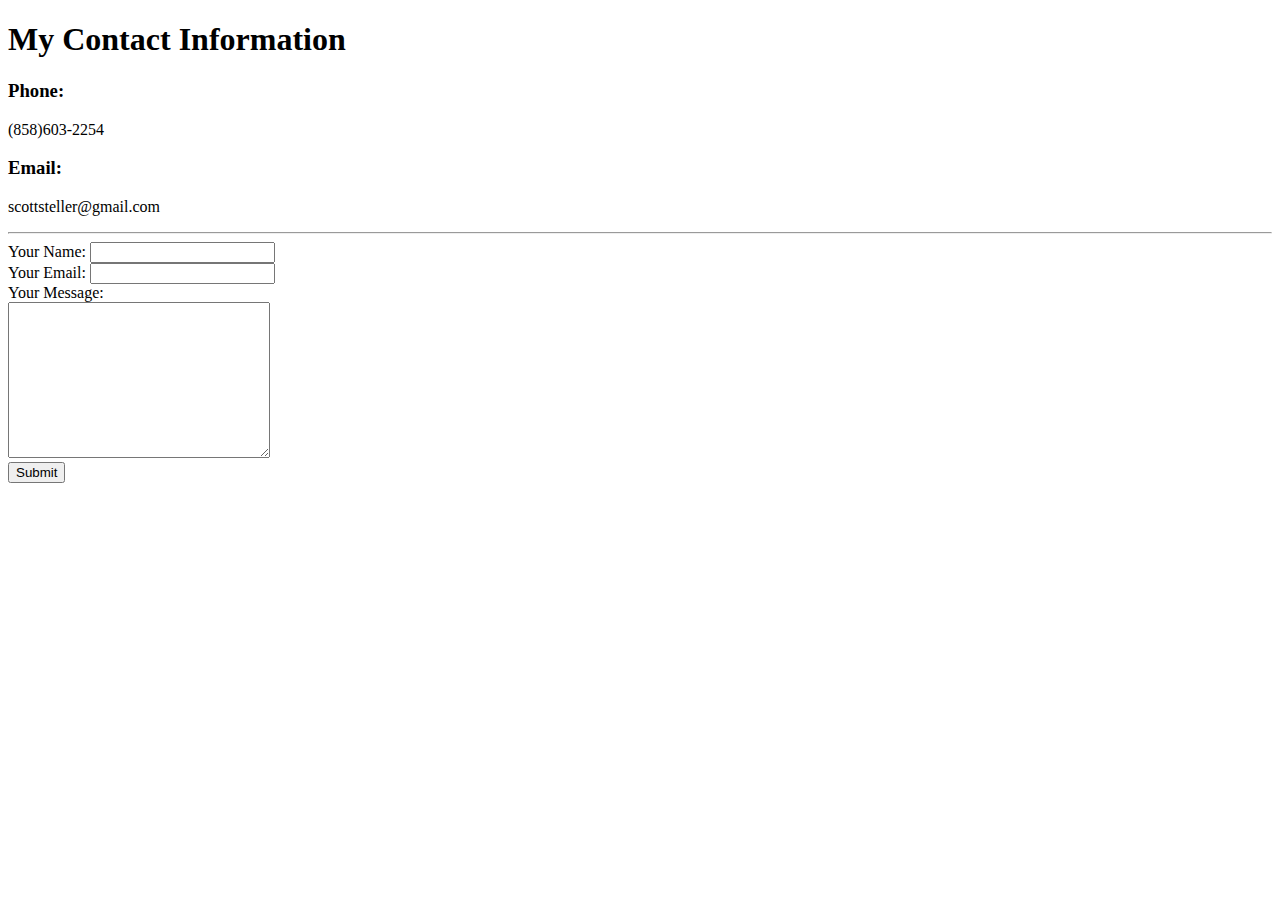
==== contact.html @ 4ed17b22 "Add initial CV website files" ====
<!DOCTYPE html>
<html lang="en" dir="ltr">
  <head>
    <meta charset="utf-8">
    <title>Contact Information</title>
  </head>
  <body>
    <h1>My Contact Information</h1>
    <h3>Phone:</h3>
    <p>(858)603-2254</p>
    <h3>Email:</h3>
    <p>scottsteller@gmail.com</p>
    <hr>
    <form action="mailto:scottsteller@gmail.com" method="post" enctype="text/plain">
      <label for="">Your Name:</label>
      <input type="text" name="yourName" value=""><br>
      <label>Your Email:</label>
      <input type="email" name="yourEmail" value=""><br>
      <label>Your Message:</label><br>
      <textarea name="name" rows="10" cols="30"></textarea><br>
      <input type="submit" name="yourMessage">
    </form>
  </body>
</html>
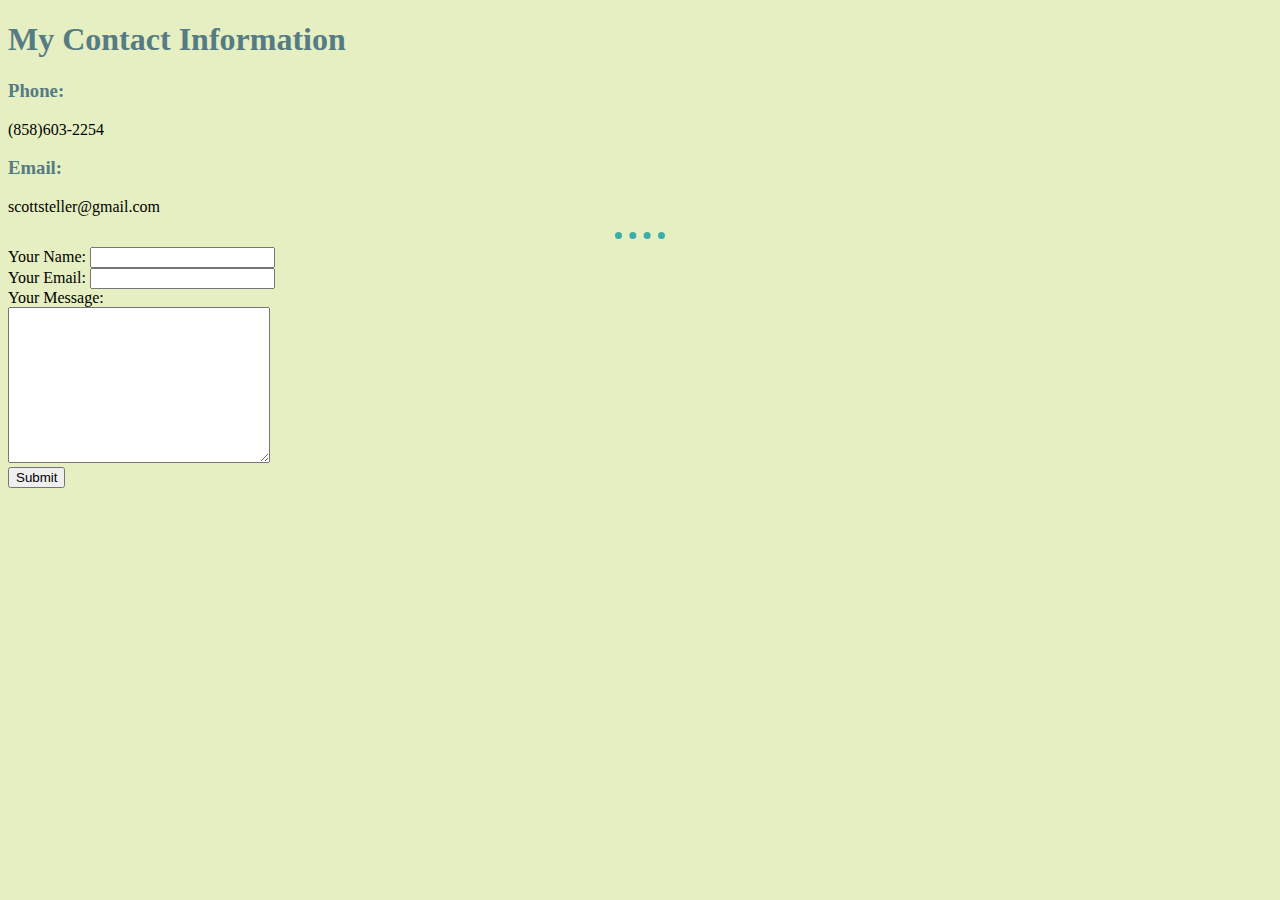
==== commit 8cb1f77c: "Add files via upload" ====
--- a/contact.html
+++ b/contact.html
@@ -3,6 +3,8 @@
   <head>
     <meta charset="utf-8">
     <title>Contact Information</title>
+    <link rel="stylesheet" href="css/styles.css">
+
   </head>
   <body>
     <h1>My Contact Information</h1>
--- a/css/styles.css
+++ b/css/styles.css
@@ -0,0 +1,17 @@
+body{
+  background-color: #E5EFC1;
+}
+
+h1 {
+  color: #557B83;
+}
+
+h3 {color: #557B83;
+}
+
+hr {
+  border-color: #39AEA9;
+  border-style: dotted none none;
+  border-width: 7px;
+  width: 4%;
+  }
